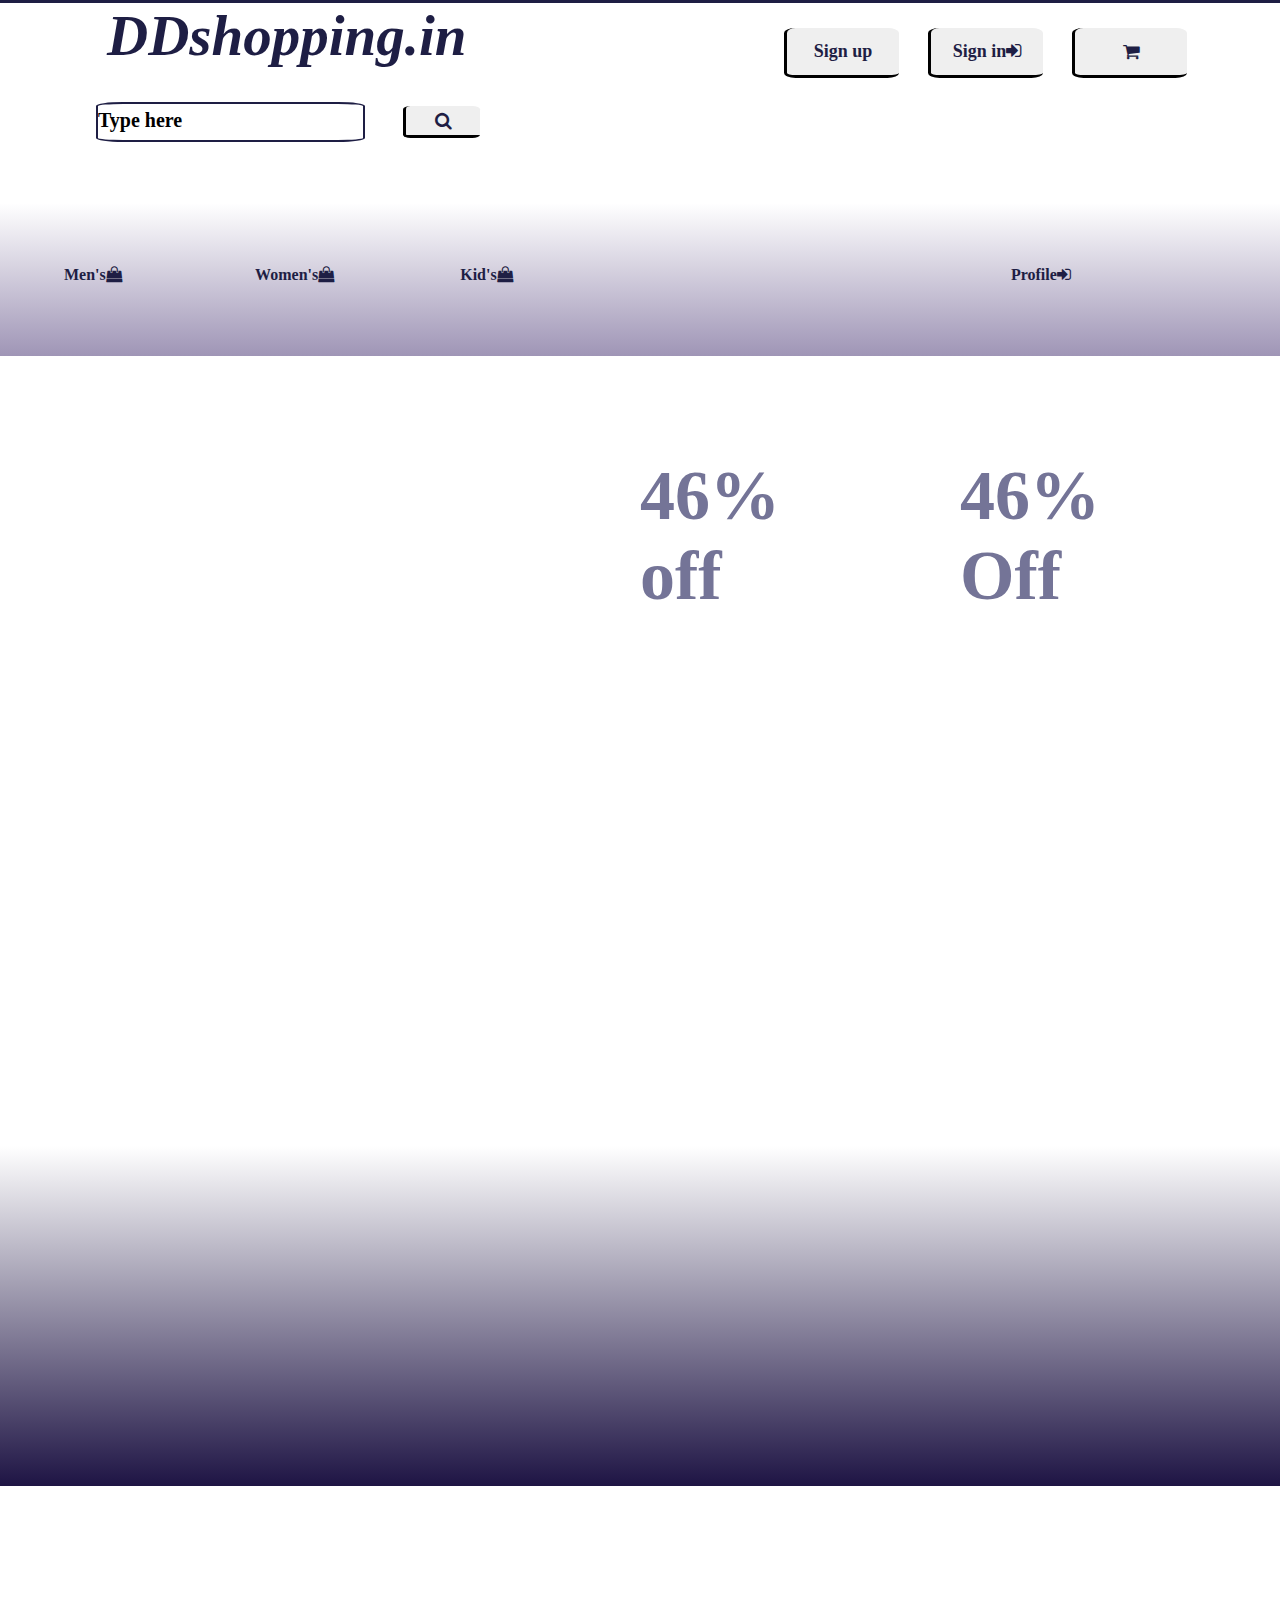
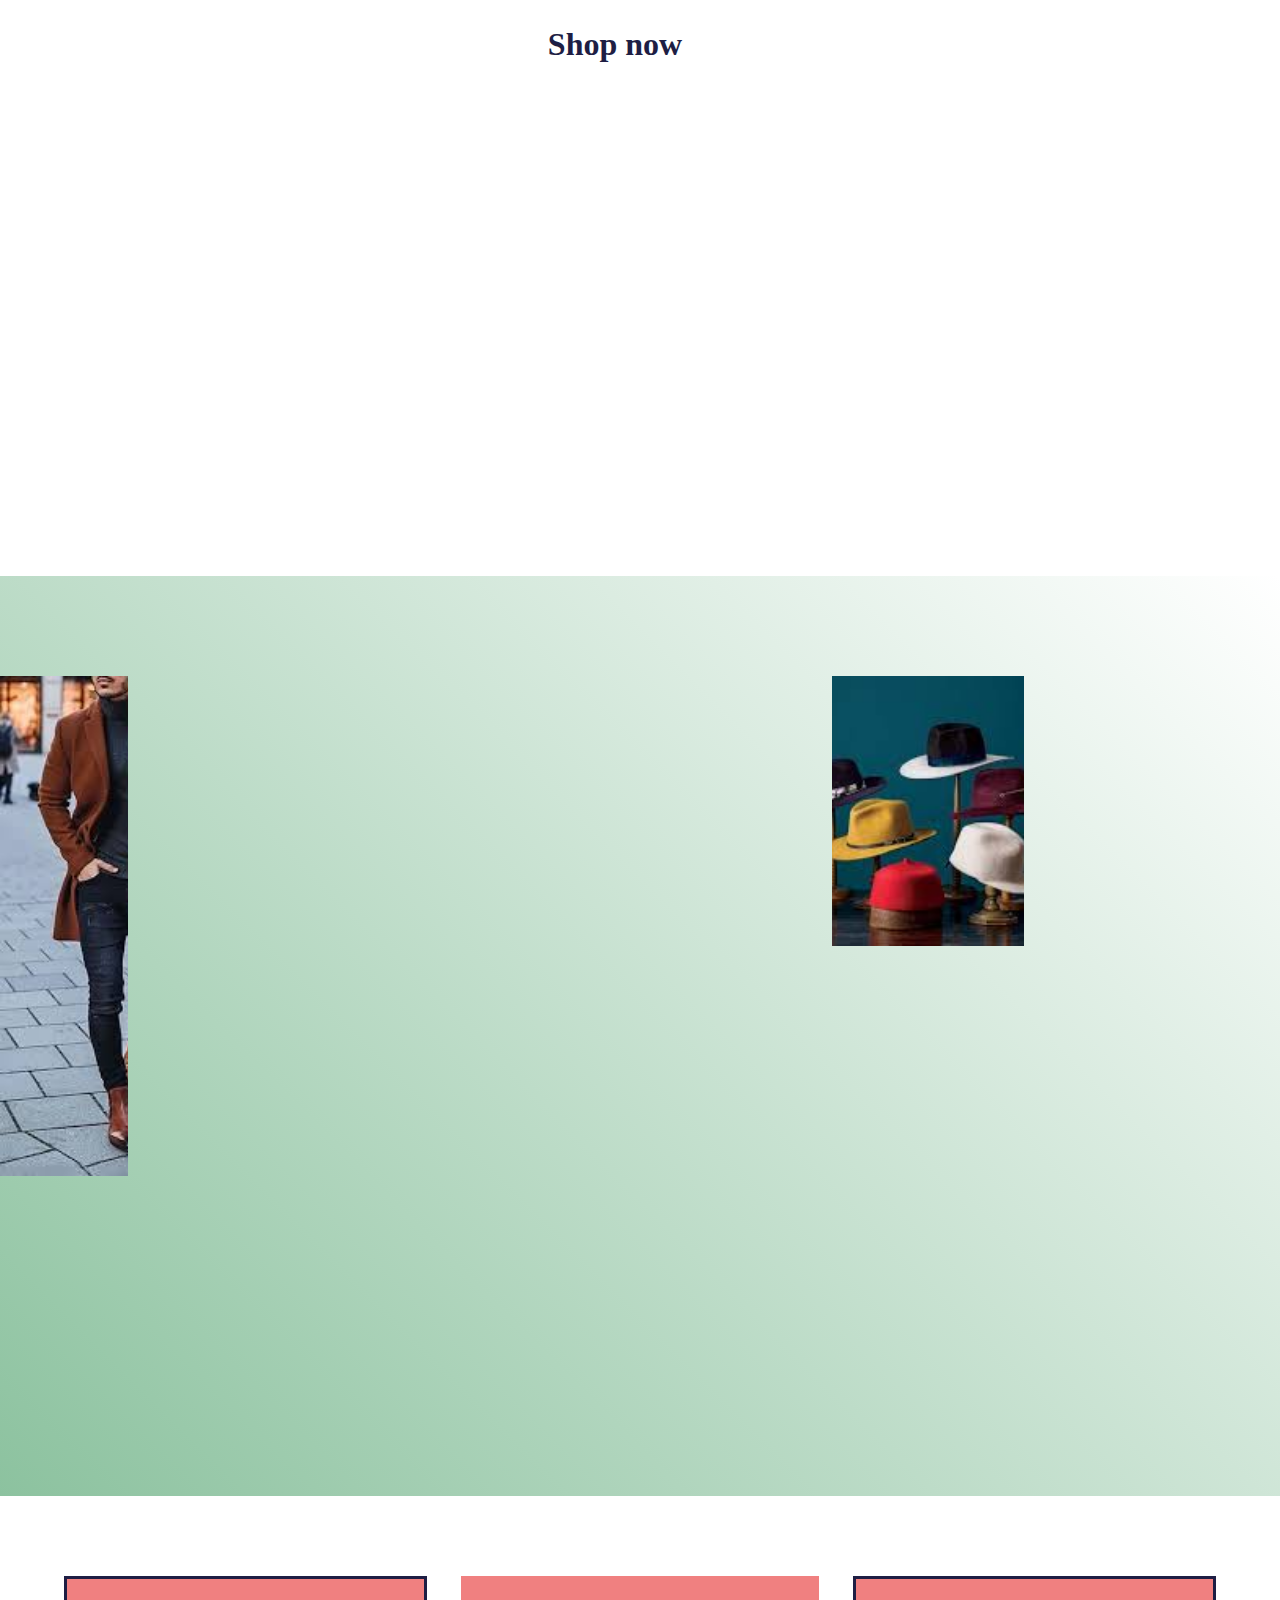
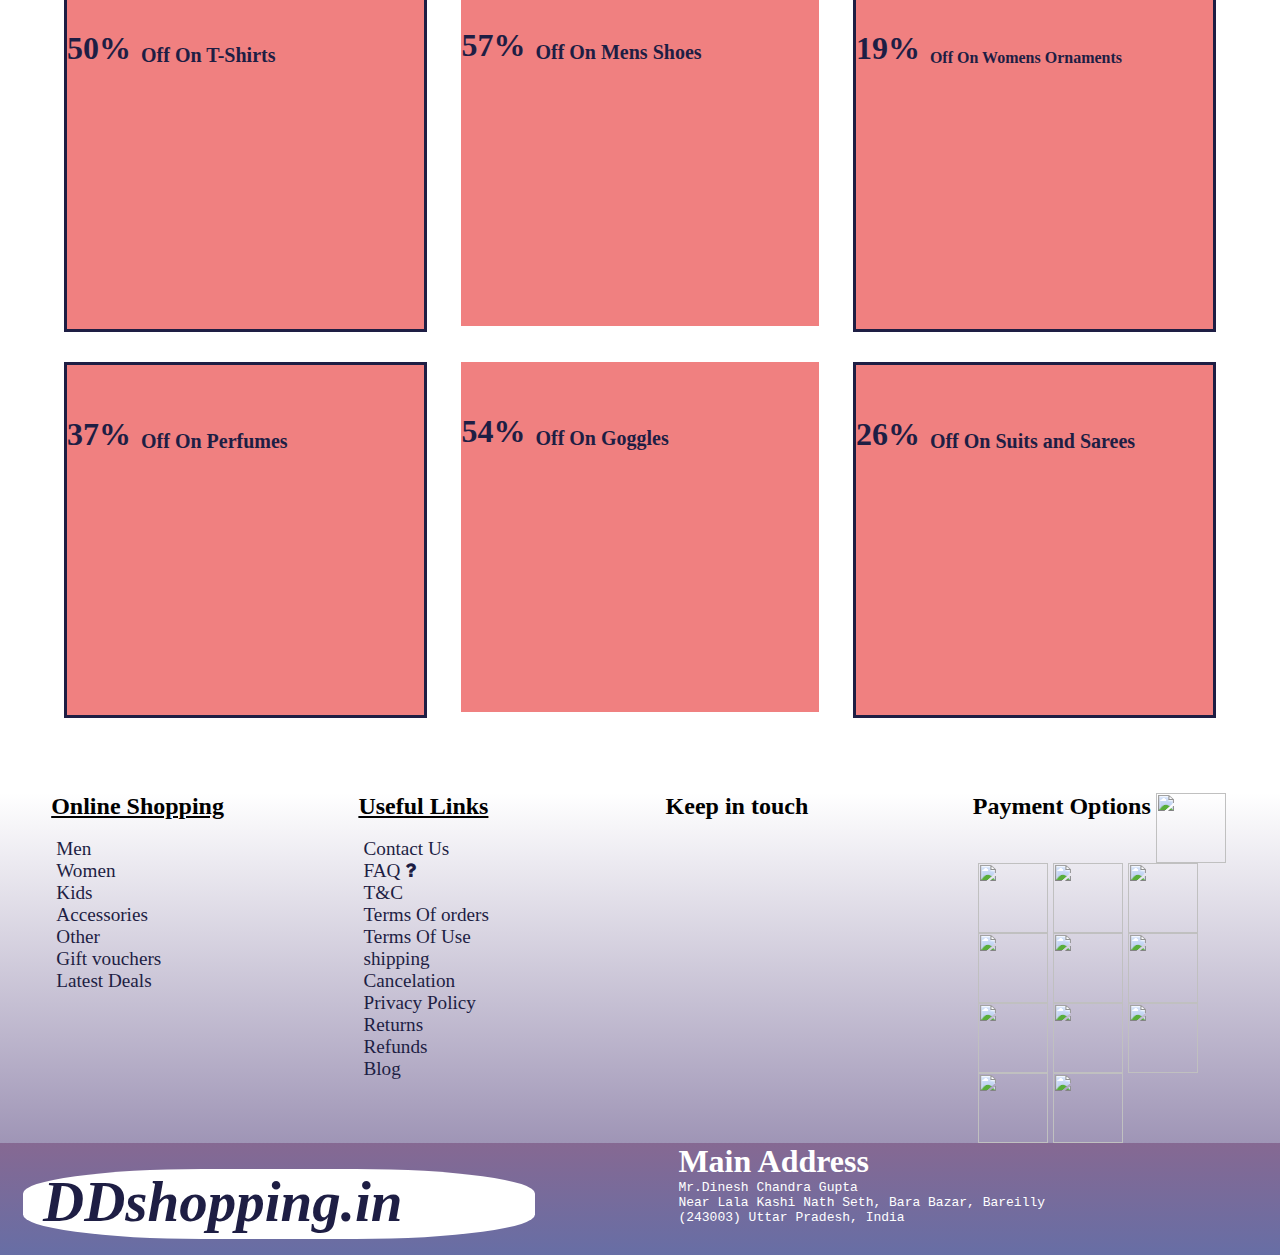
==== index.html @ 8086f553 "updated" ====
<html>
    <head>
        <title>
            DDshopping.in
        </title>
        <link rel="stylesheet" href="index.css">
        <link rel="icon" href="./images/87484_bag_shopping_icon.png">
        <link rel="stylesheet" href="https://cdnjs.cloudflare.com/ajax/libs/font-awesome/4.7.0/css/font-awesome.min.css">
        <link rel="stylesheet" href="header_footer.css">
    </head>
    <body>
        <div class="line"></div>

        <!-- header starts -->

    <div class="header_n">
    

        <div class="header">
            <div class="container header_conatiner">
                <div class="logo">
                <hi class="heading">
                    DDshopping.in
                </hi>
                </div>
                <div class="header_btn">
                    <button class="btn">
                    <a style="text-decoration: none; color: rgba(30,30,68,1);" href="register.html">Sign up</i>
                </a>
            </button>
            <button class="btn">
                Sign in<i class="fa fa-sign-in"></i>
            </button>
                    <button class="btn"><i class="fa fa-shopping-cart"></i></button>

                </div>
            </div>
            <div class="search_bar">
                <input class="search" type="search" placeholder="Type here">
                <button class="search_btn">
                    <i class="fa fa-search"></i>
                </button>
           
            </div>
        </div>
        
       
    
        
       
        </div> 


        
        <!-- header ends -->

        <!--navigation  -->

        <div class="nav">
            <div class="container nav_conatainer">
            
            <div class="nav_item">Men's
                <i class="fa fa-shopping-bag"></i>
            <div class="items mens">
                <div class="sub odd">Topwear
                    <ul class="sub_item">
                        <li class="item_type">T-Shirts</li>
                        <li class="item_type">Causal Shirts</li>
                        <li class="item_type">Formal Shirts</li>
                        <li class="item_type">Sweatshirts</li>
                        <li class="item_type">Swwaters</li>
                        <li class="item_type">Jackets</li>
                        <li class="item_type">Blazers & Coats</li>
                        <li class="item_type">Suits</li>
                        <li class="item_type">Kurtas & Kurta Sets</li>
                        <li class="item_type">Nehru Jackets</li>
                        <li class="item_type">Dhotis</li>
                        <li class="item_type">Rain JAckets</li>
                        
                    </ul>
                </div>
                <div class="sub even">Bottonwear, Sleepwear <br/>& Innerwear
                    <ul class="sub_item">

                        <li class="item_type">Jeans</li>
                        <li class="item_type">Casual Trousers</li>
                        <li class="item_type">Formal Trousers</li>
                        <li class="item_type">Shorts</li>
                        <li class="item_type">Track pants</li>
                        <li class="item_type">Joggers</li>
                        <li class="item_type">Boxers</li>
                        <li class="item_type">Vests</li>
                        <li class="item_type">Thermals</li>
                        <li class="item_type">Briefs</li>
                        <li class="item_type">Trunks</li>
                    </ul>
                </div>
                <div class="sub odd">Footwear
                    <ul class="sub_item">

                        <li class="item_type">Casual Shoes</li>
                        <li class="item_type">Sports Shoes</li>
                        <li class="item_type">Formal Shoes</li>
                        <li class="item_type">Sneakers</li>
                        <li class="item_type">Scandals</li>
                        <li class="item_type">Flip flops</li>
                        <li class="item_type">Socks</li>
                        <li class="item_type">Floaters</li>
                    </ul>
                </div>
                <div class="sub even">Sports & Active Wear
                    <ul class="sub_item">
                        <li class="item_type">Sports Shoes</li>
                        <li class="item_type">Sports Scandals</li>
                        <li class="item_type">Active T-shirts</li>
                        <li class="item_type">Track Pants & Shorts</li>
                        <li class="item_type">Trackshit</li>
                        <li class="item_type">Sports Accessories</li>
                        <li class="item_type">Swimwaer</li>
                        <li class="item_type">Jackets</li>
                        <li class="item_type">Sweatshirts</li>
                    </ul>
                </div>
                <div class="sub odd">Fashion Accessories
                    <ul class="sub_item">
                        <li class="item_type">Watches</li>
                        <li class="item_type">Headphones</li>
                        <li class="item_type">Wallets</li>
                        <li class="item_type">Belts</li>
                        <li class="item_type">Perfumes</li>
                        <li class="item_type">Trimmers</li>
                        <li class="item_type">Dedorants</li>
                        <li class="item_type">Tie,Cufflinks & Packets Squares</li>
                        <li class="item_type">Caps & Hats</li>
                        <li class="item_type">Rings Wristwear</li>
                        <li class="item_type">Muffler & Gloves</li>
                    </ul>
                </div>
                </div>
            </div>


            <div class="nav_item">Women's
                <i class="fa fa-shopping-bag"></i>
            <div class="items women">
                <div class="sub odd">Indian & Fusion Wear
                    <ul class="sub_item">
                        <li class="item_type">Kurtas & suits</li>
                        <li class="item_type">Kurtis Tunics & tops</li>
                        <li class="item_type">Ethentic Wear</li>
                        <li class="item_type">Sarees</li>
                        <li class="item_type">Dress Materials</li>
                        <li class="item_type">Lhenga Cholis</li>
                        <li class="item_type">Dupattas & Shawls</li>
                        <li class="item_type">Jackets</li>
                        <li class="item_type">Skirts & Palazzos</li>
                        <li class="item_type">Legging, Salwars</li>
                    </ul>
                </div>
                <div class="sub even">Western Wear
                    <ul class="sub_item">

                        <li class="item_type">Dresses</li>
                        <li class="item_type">Jumpsuit</li>
                        <li class="item_type">Tops</li>
                        <li class="item_type">Jeans</li>
                        <li class="item_type">Trousers & Capris</li>
                        <li class="item_type">Shorts & Skirts</li>
                        <li class="item_type">Shrugs</li>
                        <li class="item_type">Sweaters & Sweatshirts</li>
                        <li class="item_type">Blazzers & Waistcoats</li>
                    </ul>
                </div>
                <div class="sub odd">Footwear
                    <ul class="sub_item">

                        <li class="item_type">Flats</li>
                        <li class="item_type">Casual Shoes</li>
                        <li class="item_type">Heals</li>
                        <li class="item_type">Boots</li>
                        <li class="item_type">Sports Shoes</li>
                        <li class="item_type">Floaters</li>
                    </ul>
                </div>
                <div class="sub even">Gadgets
                    <ul class="sub_item">
                        <li class="item_type">Watches</li>
                        <li class="item_type">Smart Wearables</li>
                        <li class="item_type">Fitness Gadgets</li>
                        <li class="item_type">Headphones</li>
                        <li class="item_type">Speakers</li>
                    </ul>
                </div>
                <div class="sub odd">Jwellery & Acitve Wear
                    <ul class="sub_item">
                        <li class="item_type">Fashion Jwellery</li>
                        <li class="item_type">Fitness Jwellery</li>
                        <li class="item_type">Earrings</li>
                        <li class="item_type">Sports Accessories</li>
                        <li class="item_type">Sports Eqipment</li>
                        <li class="item_type">Swimwear</li>  
                    </ul>
                </div>

                </div>
            </div>


            <div class="nav_item">Kid's
                <i class="fa fa-shopping-bag"></i>
            <div class="items kids">
                <div class="sub odd">Boys Clothing
                    <ul class="sub_item">   
                        <li class="item_type">T-shirts</li>
                        <li class="item_type">Shirts</li>
                        <li class="item_type">Shorts</li>
                        <li class="item_type">Jeans</li>
                        <li class="item_type">Trousers</li>
                        <li class="item_type">Clothing Sets</li>
                        <li class="item_type">Ethentic Wear</li>
                        <li class="item_type">Track Paints & Pajamas</li>
                        <li class="item_type">Jacket, Sweater & Sweatshirts</li>
                        <li class="item_type">Innerwear & Sleepwear</li>
                    </ul>
                </div>
                <div class="sub even">Boys Footwear
                    <ul class="sub_item">

                        <li class="item_type">Casual Shoes</li>
                        <li class="item_type">Sports Shoes</li>
                        <li class="item_type">Sandals</li>
                        <li class="item_type">Flip Flops</li>
                        <li class="item_type">Sports Shoes</li>
                        <li class="item_type">School Shoes</li>
                    </ul>
                </div>
                <div class="sub odd">Girls Clothing
                    <ul class="sub_item">

                        <li class="item_type">Dresses
                        </li>
                        <li class="item_type">tops</li>
                        <li class="item_type">T-shirts</li>
                        <li class="item_type">Clothins Sets</li>
                        <li class="item_type">Ethentic Wear</li>
                        <li class="item_type">Dungarees & Jumpsuits</li>
                        <li class="item_type">Tights & Leggings</li>
                        <li class="item_type">Jeans, Trousers & Capris</li>
                        <li class="item_type">Jacket, Sweater & Sweatshirts</li>
                        <li class="item_type">Innerwear & Sleepwear</li>
                        </ul>
                </div>
                <div class="sub even">Girls Footwear
                    <ul class="sub_item">
                        <li class="item_type">Casual Shoes</li>
                        <li class="item_type">Sports Shoes</li>
                        <li class="item_type">Sandals</li>
                        <li class="item_type">Flip Flops</li>
                        <li class="item_type">Heels</li>
                        <li class="item_type">Sports Shoes</li>
                        <li class="item_type">School Shoes</li>
                    </ul>
                </div>
                <div class="sub odd">Infants & Kids Accessories
                    <ul class="sub_item">
                        <li class="item_type">Rompers & Onesies</li>
                        <li class="item_type">Clothing Sets</li>
                        <li class="item_type">T-Shirts & Tops</li>
                        <li class="item_type">Dresses</li>
                        <li class="item_type">Bottom Wear</li>
                        <li class="item_type">Winter Wear</li>
                        <li class="item_type">Innerwear & Sleepwear</li>
                        <li class="item_type">Infants Accessories</li>
                        <li class="item_type">Kids Watches</li>
                        <li class="item_type">Bags & Backpacks</li>
                    </ul>
                </div>
                </div>
            </div>



            <div class="nav_item cu">Profile
                <i class="fa fa-sign-in "></i>
            <div class="items profile">
                <div class="profile_wel">
                    <h2>
                        Welcome!!
                    </h2>
                    <p>
                        Sign in to manage your orders
                        <br/>
                        <button class="btn profile_btn">
                            Sign in<i class="fa fa-sign-in"></i>
                        </button>
                        
                    </p>
                    <div class="Profile_items">
                        <ul class="sub_item">
                            <li class="item_type profile_list">Orders</li>
                            <li class="item_type profile_list">Wish List <i class="fa fa-heart"></i></li>
                            <li class="item_type profile_list">Gift Cards</li>
                            <li class="item_type profile_list">Contact Us</li>
                            <li class="item_type profile_list">Coupons</li>
                            <li class="item_type profile_list">Saved Cards</li>
                            <li class="item_type profile_list">Saved Address</li>
                            <li class="item_type profile_list">Contact Us</li>

                            
                        </ul>
                    </div>
                </div>
            
            
                
                
                
                
            </div>
        </div>
          
      </div>
</div>

        <!-- navigation ends -->
        
<!-- animated items starts -->

<div class="unique">
    <div class="unique_1"></div>
    <div class="ux u1">
        <h1>46% <br/>off</h1>
    </div>
    <div class="ux u2">
        <h1>46%<br/> Off</h1>
    </div>
</div>


<!-- mens Accerories -->

<div class="mens_acc">
    <div class="mens_acc_1"></div>
    <div class="mens_acc_2"></div>
    <div class="mens_acc_3"></div>
    <div class="mens_acc_4"></div>
</div>

<!-- girls design -->

<div class="girls_design">
                
    <div class="girls_design_div girls_design_1"></div>
    <h1 class="heading_girls_design"> Shop now</h1>
    <div class="girls_design_div girls_design_2"></div>
    
</div>

<!-- animated items end -->


        <!-- famous  -->

        <div class="famous">
            <div class="f_one">
                <div class="f1"></div>
                <div class="f2"></div>
            </div>
            <div class="f_two">
                <div class="f3 f">

                </div>
                <div class="f4 f"></div>
                <div class="f5 f"></div>
                <div class="f6 f"></div>
                <div class="f7 f"></div>
                <div class="f8 f"></div>
                <!-- <div class="f9"></div> -->
                <div class="f10 f"></div>
            </div>
           
            <div class="f_one">
                <div class="f11"></div>
                <div class="f12"></div>
            </div>
        </div>

        <!-- famous items-->

        <!-- Display starts -->

        <div class="sell">
            <div class="container sell_container">
                <div class="sell_0 s1 ">
                    <div class="sell_ele e1">
                        <h1 class="sell_heading">
                            50%
                        </h1>
                        <p class="sell_des">
                        Off On T-Shirts
                        <button class="sell_btn">
                            Shop Now
                        </button>
                        </p>
                    </div>
                </div>
                <div class="sell_0 s2 ">
                    <div class="sell_ele e2">
                        <h1 class="sell_heading">
                            57%
                        </h1>
                        <p class="sell_des">
                        Off On Mens Shoes
                        <button class="sell_btn">
Shop Now
                        </button>
                        </p>
                    </div>
                </div>
                <div class="sell_0 s3 ">
                    <div class="sell_ele e3">
                        <h1 class="sell_heading">
                            19%
                        </h1>
                        <p class="sell_des d1">
                        Off On Womens Ornaments
                        <button class="sell_btn">
                            Shop Now
                        </button>
                        </p>
                    </div>
                </div>
                <div class="sell_0 s4">
                    <div class="sell_ele e4">
                        <h1 class="sell_heading">
                            37%
                        </h1>
                        <p class="sell_des">
                        Off On Perfumes
                        <button class="sell_btn b4">
                            Shop Now
                        </button>
                        </p>
                    </div>
                </div>
                <div class="sell_0 s5">
                    <div class="sell_ele e5">
                        <h1 class="sell_heading">
                            54%
                        </h1>
                        <p class="sell_des ">
                        Off On Goggles
                        <button class="sell_btn">
                            Shop Now
                        </button>
                        
                        </p>
                    </div>
                    
                </div>
                <div class="sell_0 s6">
                    <div class="sell_ele e6">
                        <h1 class="sell_heading">
                            26%
                        </h1>
                        <p class="sell_des">
                        Off On Suits and Sarees
                        <button class="sell_btn">
                            Shop Now
                        </button>
                        </p>
                    </div>
                </div>

            </div>

        </div>

        <!-- Display ends here -->






        <!-- footer starts -->

        <div class="footer">
            <div class="container footer_container">
                <div class="footer_container_items">
                    <h2 class="footer_items_heading"><u>Online Shopping  </u></h2>
                    <p>
                        <ul  class="footer_items_list">
                            <li class="footer_items_list_item">Men</li>
                            <li class="footer_items_list_item">Women</li>
                            <li class="footer_items_list_item">Kids</li>
                            <li class="footer_items_list_item">Accessories</li>
                            <li class="footer_items_list_item">Other</li>
                            <li class="footer_items_list_item">Gift vouchers</li>
                            <li class="footer_items_list_item">Latest Deals</li>
                        </ul>
                    </p>
                </div>
                <div class="footer_container_items">
                    <h2 class="footer_items_heading"><u>Useful Links</u></h2>
                    <p >
                        <ul class="footer_items_list">
                            <li class="footer_items_list_item">Contact Us</li>
                            <li class="footer_items_list_item">FAQ <i class="fa fa-question"></i> </li>
                            <li class="footer_items_list_item">T&C</li>
                            <li class="footer_items_list_item">Terms Of orders</li>
                            <li class="footer_items_list_item">Terms Of Use</li>
                            <li class="footer_items_list_item">shipping</li>
                            <li class="footer_items_list_item">Cancelation</li>
                            <li class="footer_items_list_item">Privacy Policy</li>
                            <li class="footer_items_list_item">Returns</li>
                            <li class="footer_items_list_item">Refunds</li>
                            <li class="footer_items_list_item">Blog</li>
                        </ul>
                    </p>
                </div>
                <div class="footer_container_items">
                    <h2 class="footer_items_heading">Keep in touch</h3>
                        <div class="social_logo_container">
                            <div class="social_logo google"></div>
                            <div class="social_logo facebook"></div>
                            <div class="social_logo twitter"></div>
                            <div class="social_logo instagram"></div>

                            <div class="social_logo youtube"></div>
                           
                        </div>
                </div>
                <div class="footer_container_items payment">
                    <h2 class="footer_items_heading">Payment Options </h2>
                    <img src="./images/paylogo/amazon.png" class="payment_logo">
                    <img src="./images/paylogo/american.png" class="payment_logo">
                    <img src="./images/paylogo/bitcoin.png" class="payment_logo">
                    <img src="./images/paylogo/Cod.png" class="payment_logo">
                    <img src="./images/paylogo/googlepay.png" class="payment_logo">
                    <img src="./images/paylogo/master.png" class="payment_logo">
                    <img src="./images/paylogo/paypal.png" class="payment_logo">
                    <img src="./images/paylogo/rupay.png" class="payment_logo">
                    <img src="./images/paylogo/vi.png" class="payment_logo">
                    <img src="./images/paylogo/western.png" class="payment_logo">
                    <img src="./images/paylogo/poste.png" class="payment_logo">
                    <img src="./images/paylogo/dis.png" class="payment_logo">
                    

                </div>
            </div>
                <div class="footer_logo_container">
                    <div class="logo footer_logo">
                        <hi class="heading">
                            DDshopping.in
                        </hi>
                        </div>

                <div class="footer_address">
                    <h1 class="footer_items_heading address_heading" >Main Address</h1>
                    <pre class="address_des">
Mr.Dinesh Chandra Gupta
Near Lala Kashi Nath Seth, Bara Bazar, Bareilly 
(243003) Uttar Pradesh, India

                    </pre>

                </div>
                </div>
            </div>
        
    
    <!-- footer ends -->
    
    
    </body>
</html>
---- index.css ----
*{
    padding: 0px;
    margin: 0px;
}




.line{
    width: 100%;
    height: 3px;
    background-color: rgb(30, 30, 68);
    animation: l 3s 1;
}

@keyframes l {
    0%{
        height: 3px;
        width: 0%;
    }
    100%{
        height: 3px;
        width: 100%;
    }
    
}



/* animated items starts */

.unique{
    width: 100%;
    height: 80vh;
    max-height: 600px ;
   
    display: flex;
    margin-top: 100px;
    overflow: hidden;
    /* flex-wrap: wrap; */
}
@media screen and (max-width:1000px) {
    .unique{
        width: 100%;
        /* height: 80vh; */
    
       
        display: flex;
        margin-top: 100px;
        overflow: hidden;
        /* flex-wrap: wrap; */
    }
}
.unique_1{
    height: 100%;
    width: 50%;
    background-image:
    url(https://www.raymond.in/sites/default/files/banner1_0.jpg) ;
    background-position: left;
    transition: .4s;
    background-size: cover;
    animation: unique_1 20s 4 ;
    animation-direction: alternate;
    animation-play-state: paused;
}

.ux{
    height: 100%;
    width: 25%;


}

.u1{
    background-image: 
    url(https://asset20.ckassets.com/thegoodlookbook/wp-content/uploads/sites/2/2018/08/arrow.jpg);
}

.u2{
    background-image: url(https://cf.fgroup.workers.dev/bf/resize?key=50013954281RED_default_super_zoom_image_d0ad8c6d64534a579ec051d022c7eb29.jpg)    ;
    background-size: cover;
}

.u2 h1{
    color: rgb(116, 116, 151);
    font-family: Georgia, 'Times New Roman', Times, serif;
    font-size: 70px;
    transition: .4s;

}

.u1 h1{
    color: rgb(116, 116, 151);
    font-family: Georgia, 'Times New Roman', Times, serif;
    font-size: 70px;
    transition: .4s;

}



@keyframes unique_1  {
    0%{
        padding-left: 0%;
    }

    25%{
       
        background-position: center;
        background-size: cover;
        background-image: url(https://www.raymond.in/sites/default/files/1365X595-1.jpg);
    }

    50%{
        padding-left: 100%;
    }

    75%{
       
        background-position: center;
        background-size: cover;
        background-image: url(https://www.raymond.in/sites/default/files/1365X595-1.jpg);
    }


    100%{
        padding-left: 0%;
    }

}

.unique_1:hover{
    animation-play-state: running;
}



.u1:hover .unique_1{
    animation-play-state: running;

}

.u2:hover .unique_1{
    animation-play-state: running;

}





/* mens acceroirs */

.mens_acc{
    width: 100%;
    height: 40vh;
    max-height: 300px;
    min-height: 200px;
    padding-top: 20px;
    margin-top: 10vh;
    padding-bottom: 20px;
    /* background-color: #9eaad6; */
    background-image: linear-gradient(0deg, rgba(30,20,68,1), white);
    display: flex;
    justify-content: center;
    align-content:center ;
    animation: mens_acc 4s  infinite ;
    transition: 3s;

}

.mens_acc div{
    width: 25%;
    background-repeat: no-repeat;
    height: 100%;
    animation-play-state: paused;
    animation-iteration-count: 4;
}

.mens_acc_1{
    animation: mens_acc_1 12s alternate-reverse ;
    
     background-image: url(http://threadcurve.com/wp-content/uploads/2020/06/fashion-accessories-for-men-june72020-1-min.jpg);
     background-position: center;
     background-size: contain;
     animation-timing-function: none;
}

.mens_acc_2{
    /* background-color: blue; */
background-image: url(https://i2.wp.com/www.randa.net/wp-content/uploads/2020/11/equator.jpg?resize=750%2C500);
    animation: mens_acc_2 12s infinite alternate-reverse;
    background-position: center;
    background-size: contain;
}

.mens_acc_3{
    /* background-color: gray; */
    animation: mens_acc_2 12s infinite alternate-reverse;
    background-image: url(https://img2.exportersindia.com/product_images/bc-small/2019/6/4592655/mens-fission-accessories-1559894596-4941056.jpeg);
    background-position: center;
    background-size: contain;
}

.mens_acc_4{
    animation: mens_acc_1 12s infinite alternate-reverse;
    /* background-color: hotpink; */
    background-image: url(https://i.pinimg.com/originals/2b/e7/97/2be797feb7b5e0c58c3bb211f0d6bb62.jpg);
    background-position: center;
     background-size: contain;
}

.mens_acc:hover .mens_acc_1{
    animation-play-state: running;
}

.mens_acc:hover .mens_acc_2{
    animation-play-state: running;
}

.mens_acc:hover .mens_acc_3{
    animation-play-state: running;
}

.mens_acc:hover .mens_acc_4{
    animation-play-state: running;
}

.mens_acc:hover{
    animation-play-state: running;
}

@keyframes mens_acc_1 {
    0%{
        width: 25%;
        height: 100%;
        
    }
    50%{
        width: 25%;
        height: 0%;
        
    }
    100%{
        width: 25%;
        height: 100%;
  
    }
}

@keyframes mens_acc_2 {
    0%{
        
        width: 25%;
        height: 0%;
    }
    
    50%{
        width: 25%;
      height: 100%;
    }
    
    100%{ width: 25%;
       
        height: 0%;
    }
    
}

@keyframes mens_acc {
    0%{
        background-image: linear-gradient(0deg, rgba(30,20,68,1), white);
    }

    25%{
        background-image: linear-gradient(90deg, rgba(30,20,68,1), white);
    }

    50%{
        background-image: linear-gradient(180deg, rgba(30,20,68,1), white);
    }
    75%{
        background-image: linear-gradient(270deg, rgba(30,20,68,1), white);
    }
    100%{
        background-image: linear-gradient(360deg, rgba(30,20,68,1), white);
    }
    
}

/* girls desighn */


.girls_design{
    height: 50vh;
    
    width: 100%;
    display: flex;
    margin-top: 10vh;
    background-position: center;
    justify-content: space-between;
    align-content: center;
   background-size: contain;
   background-repeat: no-repeat;
  /* background-blend-mode: linear-gradient(0deg,black,white); */
    background-image: url(https://images-na.ssl-images-amazon.com/images/G/31/img19/Fashion/WA19/DressStore_Sobe/Double-hero-Budget-Buys._CB439267845_.jpg);
}

.girls_design_div{
    height: 0;
    width: 0;
    /* background-color: black; */
    animation: girls_design 15s infinite alternate-reverse;
    background-position: center;
    animation-play-state: paused;
    background-size: cover;
    width: 30%;
}



.girls_design_1{
    /* background-color: red;
     */
     background-image: url(https://sc04.alicdn.com/kf/H0f3969eea0ec46559704273c90b28e523.jpg);
}

.girls_design_2{
    background-color: rosybrown;
    background-image: url(https://img.faballey.com/Images/Product/DRS04042Z/d3.jpg);
    /* background-position: left; */
}

.heading_girls_design{
   
    color: rgba(30,30,68,1);
    margin-right: 50px;
 cursor: pointer;
    margin-top: 50px;
}

.heading_girls_design:hover{
    color: white;
}


.girls_design:hover .girls_design_div{
    animation-play-state: running;
}




@keyframes girls_design
{
    0%{
       height: 0vh;
        width: 30%;
    }
    25%{
        
        height: 100%;
        width: 30%;
    }

    50%{

        height: 100%;
        width: 0%;
    }

    75%{
        height: 100%;
        width: 30%;
    }

    100%{height: 0vh;
        width: 30%;

    }
    
}




@media  screen and (max-width:1000px){
 
    .girls_design{
        background-image: url(https://images-na.ssl-images-amazon.com/images/G/31/img19/Fashion/WA19/DressStore_Sobe/Double-hero-Budget-Buys._CB439267845_.jpg);
        max-height: 400px;
        background-size: cover;
       

    }

    /* .girls_design_div{
        width: 50%;
    } */

    .heading_girls_design{
       display: none;
    }

    .heading_girls_design:hover{
        color: black;
    }

    .girls_design_div{
        animation: girls_design 15s infinite alternate-reverse;
        animation-play-state: running;
    }

    @keyframes girls_design
{
    0%{
       height: 0vh;
        width: 50%;
    }
    25%{
        
        height: 100%;
        width: 50%;
    }

    50%{

        height: 100%;
        width: 0%;
    }

    75%{
        height: 100%;
        width: 50%;
    }

    100%{height: 0vh;
        width: 50%;

    }
    
}

}








/* animated items ends*/



/* famous  */

.famous{
    height: 80vh;
    width: 100%;
    padding-top: 100px;
    
    padding-bottom: 100px;
    /* background-color: rgb(114, 114, 126); */
    background-image: linear-gradient(45deg, #8cc29f, transparent);
    display: flex;
    justify-content: center;
    align-content: center;
    margin-top: 150px;
    animation: famous 10s 10 alternate-reverse;

}

@keyframes famous {
    0%{
        background-image: linear-gradient(0deg, hsl(234, 54%, 71%), #5eaad6);
    }
    50%{
        background-image: linear-gradient(0deg, #5eaad6, hsl(234, 54%, 71%));
    }
    100%{
        background-image: linear-gradient(0deg, hsl(234, 54%, 71%), #5eaad6);
        
    }
}

.f_one{
    height: 80vh;
    max-height: 500px;
    width: 20%;
    /* background-color: brown; */
    display: flex;
    animation: f_one 10s  5 alternate-reverse paused;
}

.f_two{
height: 60vh;
width: 60%;
/* max-height: 400px; */
background-image: url(https://i.insider.com/5dd2d2f27eece55b137c4a2c?width=700);
/* background-color: burlywood; */
display: flex;
animation: f_two 10s  alternate-reverse 5 paused;
flex-wrap: wrap;
}



.f1{ width: 50%;
    height: 100%;
     background-size: cover;
    
    background-image: url([data-uri]);
    transition: .5s;
}



.f1:hover{
    background-image: url(https://i.pinimg.com/736x/3d/66/c5/3d66c53d53f3b066d4c4ad18564a3230.jpg);
    background-position: right;
    background-size: cover;
}

.f2{
    width: 50%;
    height: 100%;
    background-image: url(https://www.jovani.com/image/cache/catalog/evening-dresses/00446-LightBlue-k-601x901.jpg);
    background-size: cover;
    overflow: hidden;
    background-position: center;
    transition: .5s;
}

.f2:hover{
    background-image: url(https://i.pinimg.com/236x/4c/9a/d1/4c9ad1e47ee00a43ea2212f428e76ee2--fashion-tips-for-women--fashion.jpg);
    background-position: center;
    background-size: cover;
}

.f3{
    height: 50%;
    width: 25%;
    background-image: url(https://hips.hearstapps.com/hmg-prod.s3.amazonaws.com/images/affordable-watches-1575670104.jpg?crop=1.00xw:0.752xh;0,0.00962xh&resize=1200:*);
    background-size: cover;
    overflow: hidden;
    transition: .5s;
}

.f3:hover{
    background-image: url(https://5.imimg.com/data5/EF/PR/MY-52428276/tie-500x500.jpg);
    background-position: top;
    background-size: cover;
}


.f4{
    height: 50%;
    width: 25%;
    background-image: url(./images/footwear.jpg);
    background-size: cover;
    overflow: hidden;
    transition: .5s;
}

.f4:hover{
    background-image: url(https://adn-static1.nykaa.com/nykdesignstudio-images/tr:w-410,/pub/media/catalog/product/z/p/zpfk9479_1.jpg?rnd=20200526195200);
    background-position: center;
    background-size: cover;
}

.f5{
    height: 50%;
    width: 25%;
    background-image: url( https://www.coats.com/-/media/Coats/End-Use/Fashion-accessories-travel-and-luggage/Handbags/fashion-accessories_-travel-and-luggage-handbags_luggage-and-bags2.jpg?rev=4671a661f3e8411ab9135861f273f9e8&width=1023&height=560&op=crop);
    background-size: cover;
    overflow: hidden;
    transition: .5s;
}

.f5:hover{
    background-image: url(https://st2.depositphotos.com/3971595/8200/i/600/depositphotos_82004750-stock-photo-girl-texting-on-her-cell.jpg);
    background-position: center;
    background-size: cover;
}

.f6{
    height: 50%;
    width: 25%;
    transition: .5s;
    background-image: url([data-uri]);
    background-size: cover;
    overflow: hidden;
    background-position: center;
}

.f6:hover{
    background-image: url(https://i.pinimg.com/originals/57/26/a9/5726a90a7a8760225e503f4844e9447b.jpg);
    background-position: bottom;
    background-size: cover;
}

.f7{
    height: 50%;
    width: 25%;
    background-image: url(https://www.landsend.com/article/how-to-buy-a-mens-belt/images/feat-m.jpg);
    background-size: cover;
    overflow: hidden;
    transition: .5s;
}

.f7:hover{
    background-image: url(https://media.allure.com/photos/5b9aad53ddba1d5ef0b2c003/master/pass/Allure-Editors-Favorite-Fragrances-Lede.jpg);
    background-position: center;
    background-size: cover;
}

.f8{
    height: 50%;
    width: 50%;
    background-image: url(https://images.indianexpress.com/2018/01/men-fashion-759-filephoto.jpg);
    background-size: cover;
    overflow: hidden;
    background-position: top;
    transition: .5s;
}

.f8:hover{
    background-image: url(https://www.smeworld.asia/images/upload/kidswear.jpg);
    background-position: top;
    background-size: cover;
}

.f10{
    height: 50%;
    width: 25%;
    background-image:  url(https://karltayloreducation.com/wp-content/uploads/2019/02/gem-no-dust-final-image-1.jpg);
    background-size: cover;
    overflow: hidden;
    transition: .5s;
}

.f10:hover{
    background-image:url([data-uri]);
    background-position: top;
    background-size: contain;
}

.f11{
    height: 100%;
    width: 50%;
    background-image: url(https://5.imimg.com/data5/DS/AC/MY-41240856/ladies-traditional-suit-500x500.jpg);
    background-size: cover;
    overflow: hidden;
    background-position: center;
    transition: .5s;
}

.f11:hover{
    background-image:url(https://atailoredsuit.com/wp-content/uploads/2014/12/13275752575_c331f8c1b6_k-e1422514097105.jpg) ;
    background-position: center;
    background-size: cover;
}




.f12{
    height: 100%;
    width: 50%;
    background-image: url(https://i.pinimg.com/originals/b8/3b/72/b83b7206642fe30d543ff80518d69c99.jpg);
    background-size: cover;
    overflow: hidden;
    background-position: center;
    transition: .5s;
}

.f12:hover{
    background-image:url(https://www.fabfunda.com/product-img/Fancy-Western-Dress-1557039211.jpeg) ;
    background-position: center;
    background-size: cover;
}

.famous:hover .f_one{
    animation-play-state: running;
}

.famous:hover .f_two{
    animation-play-state: running;
}


@media screen and (max-width:1000px) {

    .famous{
        height: auto;
        width: 100%;
        padding-top: 60px;
        padding-bottom: 20px;
        /* background-color: rgb(114, 114, 126); */
        background-image: linear-gradient(45deg, #8cc29f, transparent);
        display: block;
        justify-content: center;
        align-content: center;
        margin-top: 120px;
        animation: famous 10s 10 alternate-reverse;
        overflow: hidden;
    }
    

    .f_one{
        height: 80vh;
        width: 60%;
        /* background-color: brown; */
        display: flex;
        margin: auto;
        margin-top: 50px;
        margin-bottom: 50px;
        animation: f_one 10s  5 reverse paused;
    }

    .f_two{
        height: 700px;
        width:200%;
        margin-left: -50%;
        background-image: url(https://i.insider.com/5dd2d2f27eece55b137c4a2c?width=700);
        /* background-color: burlywood; */
        display: flex;
        animation: f_media 10s  alternate-reverse 5 running;
        flex-wrap: wrap;
        
        }
    
        @keyframes  f_media {
            
            0%{
                margin-left: -50%;
            }

            25%{
                margin-left: 0%;
            }

            75%{
                margin-left: -100%;
            }

            100%{
                margin-left: -50%;
            }


        }
    


}


@keyframes f_two {
    0%{
     height: 60vh;
    
    }

    50%{
        height:80vh;
       
    }
    100%{
        height: 60vh;
        
       }
   
}


@keyframes f_one {
    0%{
     height: 80vh;
    
    }

    50%{
        height:60vh;
       
    }
    100%{
        height: 80vh;
        
       }
   
}


/* famous ends*/

/* css for display */

.sell{
    width: 100%;
    /* height: 200px; */
    background-color: white;
    padding-top: 80px;
    display: flex;
    justify-content: center;
}

.sell_container{
    flex-wrap: wrap;
    justify-self: center;
    justify-content: space-between;
    /* background-color: lightgray; */
}

.sell_0{
    width: 31% ;
    height: 350px;
    background-color: lightcoral;
    margin-bottom: 30px;
    background-size: cover;
    display: flex;
    align-items: flex-start;
    border: 3px solid rgb(30, 30, 68);
}

.s1{
    background-image: url(https://res.cloudinary.com/webstore/image/fetch/w_450,c_limit,c_fit,f_auto,e_trim/https%3A%2F%2Fae01.alicdn.com%2Fkf%2FH69e72d1b242c4471b51be8fffa1e57f75%2FTop-Selling-Product-In-2020-Summer-New-Men-s-Short-sleeved-T-shirt-Trend-Loose-Half.jpg);
}

.e1:hover{

    background-image: url(https://i.pinimg.com/originals/0b/43/25/0b4325e5f9b9f5158b9886aa8672e8de.jpg);
    background-size: cover;
    height: 100%;
}

.s2{
    background-image: url(https://sc01.alicdn.com/kf/He19136fb105842aca64128db1d9d04eaO.jpg);
    border: none;
}

.e2:hover{

    background-image: url(https://fcity.in/images/products/7536686/d798e_512.jpg);
    background-size: cover;
    height: 100%;
    border: 3px solid rgb(30, 30, 68);
}

.s3{
    background-image:url(https://spin.picupmedia.com/WP_picupmedia.com/2018/01/H/o/1/How-to-photograph-a-necklace-1.jpg);
}

.e3:hover{
    background-image: url(https://karltayloreducation.com/wp-content/uploads/2018/11/metal-diamond-necklace-2.jpg);
    height: 100%;
    background-size: cover;

}

.s4{
    background-image: url(https://images.squarespace-cdn.com/content/v1/5e56928e26feea234e63919e/1589414665253-EEYV8TCRE9CWZAJGJN8M/still-life-photographer-london-product-photography-creative-perfume-photographer-fragrance-photography-spray.jpg?format=500w);
    background-position: top;
}

.e4:hover{
    background-image: url(https://post.healthline.com/wp-content/uploads/2019/05/Perfume_Bottles-732x549-Thumbnail.jpg);
    height: 100%;
    background-size: cover;
}

.s5{
    background-image: url(https://5.imimg.com/data5/FK/IO/MY-11896129/best-mens-sunglasses-500x500.jpg);
    border: none;
}

.e5:hover{
    background-image: url(https://cdn11.bigcommerce.com/s-pkla4xn3/images/stencil/1280x1280/products/24958/228251/DJXFZLO-Fashion-Goggle-Small-Frame-Polygon-Clear-Lens-Sunglasses-Men-Brand-Designer-Vintage-Sun-Glasses-Hexagon__61028.1549275504.jpg?c=2?imbypass=on);
    height: 100%;
    background-size: cover;
    border: 3px solid rgb(30, 30, 68);

}

.s6{
    background-image: url(https://i.pinimg.com/originals/37/fd/a5/37fda5c937663729125134ee7003b279.jpg);
    background-position:center ;
}

.e6:hover{
    background-image: url(https://i0.wp.com/ranasaree.com/wp-content/uploads/2021/04/ranasbykshitija2.jpg?w=1150);
    height: 100%;
    background-size: cover;
}



.sell_ele{
    width: 100%;
    height: 25%;
    display: flex;
    align-items: flex-end;
    cursor: pointer;
    transition: 3s;

}

.sell_heading{
    font-size: auto;
    font-family: Georgia, 'Times New Roman', Times, serif;
    font-weight: bolder;
    color: rgba(30,30,68,1);
    margin-right: 10px;
}

.sell_des{
    font-size: 20px;
    font-family: Georgia, 'Times New Roman', Times, serif;
    font-weight: bold;
    color: rgba(30,30,68,1);
    transition: 3s;
}

.sell_btn{
    height: auto;
    width: auto;
    margin-left: 30px;
    margin-top: 10px;
    font-weight: bold;
    font-family: Georgia, 'Times New Roman', Times, serif;
    color: white;
    background-color: rgba(30,30,68,1);
    border: 3px solid white;
    cursor: pointer;
    display: none;
    /* position: fixed; */
    z-index: 1;
    transition: .4s;
    position: relative;
}

.e1:hover .sell_btn{
    display: block;
}

.e2:hover .sell_btn{
    display: block;
}

.e3:hover .sell_btn{
    display: block;
}

.e4:hover .sell_btn{
    display: block;
}

.e5:hover .sell_btn{
    display: block;
}

.e6:hover .sell_btn{
    display: block;
}



.sell_btn:hover{
    background-color: white;
    color: rgba(30,30,68,1);
}

.d1{
    font-size: 16px;
}

@media screen and (max-width:1000px) {
    .sell_0{
        min-width: 350px;
        margin: auto;
        margin-top: 30px;
        margin-bottom: 30px;
    }
}


/* Display ends */
---- header_footer.css ----
*{
    margin: 0px;
    padding: 0px;
}



/* css for header */


.header_n{
    background-image: url(https://t3.ftcdn.net/jpg/00/85/23/72/240_F_85237280_Pu5He1VQCLFSiMFQNp9yAjBh0zFowRSC.jpg);
    background-color: white;
    background-size: contain;
    width: 100%;
    height: 200px;
    display: flex;
    flex-direction: column;
    align-items: center;
    transition: 1s;
    /* position: fixed; */
    /* margin-top: -160px; */
    /* z-index: 1; */
}

/* .header_n:hover{
    background-position: center;
    background-size: contain;
    /* height: 100px; 
}
    */

.header_conatiner{
    /* margin-top: 10px; */
    justify-content: space-between;
    /* position: fixed; */
}


.search_bar{
    width: 30%;
    height: 45%;
    margin-top: .7%;
    /* margin-top: 1%; */
    /* background-color: black; */
    margin-right: 55%;
    display: flex;
    justify-content: space-between;
    align-items: center;
}

.search{
    height: 100%;
    width: 70%;
    border-radius: 10%;
    border: rgb(30, 30, 68) solid 2px;
    background-color: white;
    font-size: 17px;
    font-family: Georgia, 'Times New Roman', Times, serif;
    /* font-weight: bold; */
    transition: 3s;
}

.search:hover{
    /* background-color: rgb(30, 30, 68); */
    /* color: white; */
    width: 80%;
}



.search::placeholder{
    color: black;font-size: 20px;
    font-weight: bold;
}

.search_btn{
    width: 20%;
    font-size: 18px;
    height: 80%;
    font-family: Georgia, 'Times New Roman', Times, serif;
    font-weight: bold;
    color: rgba(30, 30, 68,1);
    /* background-color: rgba(30, 30, 68,1); */
    border: 3px solid black;
    border-radius: 10%;
    cursor: pointer;
    border-top: none;
    border-right: none;
    transition: .2s;

}

.search_btn:hover{
    background-color: rgb(30, 30, 68);
    color: white;
    border-style: solid;
    border:3px black solid;
    border-bottom: none;
    border-left: none;

}



.header{
    width: 100%;
    height: 90px;
    /* background-color:#1e1e44; */
    display: flex;
    flex-wrap: wrap;
    align-items: center;
    justify-content: center;
    /* position: fixed; */
    z-index: 1;
}

.container{
width: 90%;
display: flex;
/* background-color: beige; */
}



.logo{
    width: 40%;
    height: 70px;
    color: rgb(30,30,68);
    /* color: white; */
    background-color: white;
    margin-left: 23px;
    border-radius: 35%;
    /* position: fixed; */
    animation: logo 5s 8 normal ;
    backface-visibility:hidden;
}

@keyframes logo {
    

    from{
        width: 40%;
        height: 70px;
    }
    to{
        width: 40%;
        height: 70px;
        transform: rotateY(360deg);
    }
}

.header_btn{
    width: 40%;
    height: 70px;
    padding-top: 20px;
    /* padding-left: ; */
    display: flex;
    justify-content: space-evenly;
    align-items: center;
}

.heading{
    /* width: 100%;
    height: 100%; */
    font-size: 57px;
    margin-top: 30%;
    margin-left: 20px;
    font-weight: bolder;
    font-family: Georgia, 'Times New Roman', Times, serif;
    font-style: oblique;
    /* color: white; */
}

.btn{
    width: 25%;
        height: 50px;
    margin-bottom: 10px;
    font-size: 18px;
    font-family: Georgia, 'Times New Roman', Times, serif;
    font-weight: bold;
    color: rgba(30, 30, 68,1);
    /* background-color: rgba(30, 30, 68,1); */
    border: 3px solid black;
    border-radius: 10%;
    cursor: pointer;
    border-top: none;
    border-right: none;
    transition: .2s;
    animation: header_btn 5s 5 alternate-reverse;
}

@keyframes header_btn {
   
    0%{
        width: 25%;
        height: 50px;
    }
    50%{
        height: 21px;
        width: 90px;
    }
    100%{
        width: 25%;
        height: 50px;
    }
}


.btn:hover{
    color: rgb(30, 30, 68);
    /* color: rgb(84, 84, 156); */
    border-style: solid;
    border-bottom: none;
    border-left: none;
    /* background-image: url(https://image.shutterstock.com/image-illustration/minimal-composition-shopping-supermarket-concept-260nw-1717992400.jpg); */

}


/* css for header ends */

/* css for navigation */

.nav{
    width: 100%;
    /*  */
    background-image: linear-gradient(0deg, rgb(159, 149, 182), white);
    display: flex;
    background-size: contain;
    padding-top: 7vh;
    align-items: center;
    justify-content: center;
    

    /* margin-top: px; */
}

.nav_conatainer{
    /* background-color: royalblue; */
    height: 10vh;
    
    display: flex;
    align-items: center;
    justify-content: flex-start;
    
    /* justify-content: space-evenly; */
}

.nav_item{
    /* float: left; */
    width: 18%;
    height: 100%;
    /* background-color: seagreen; */
    display: flex;
    justify-content: left;
    align-items: flex-start;
  overflow: hidden;
  font-size: auto;  
  color: rgb(30, 30, 68);
  font-weight: bold;
  border: none;
  /* display: flex;
  justify-content: center;
  align-items: flex-start; */
    /* background-color: transparent; */
    /* box-shadow: 5px 10px brown; */
    font-family:Georgia, 'Times New Roman', Times, serif ;
    cursor: pointer;
    transition: .4s;
}

.nav_item:nth-child(2){
    margin-left: -14px;
    
}


 .nav_item:hover{ 
    font-style: italic;
    
}

.items{
    margin-top: 20px;
    width: auto;
    display: none;
    position: absolute;
    background-image: linear-gradient(0deg, rgb(159, 149, 182), white);
    /* display: flex; */
    z-index: 1;
    /* box-shadow: 0px 8px 16px 0px rgba(0,0,0,0.2); */
    /* border-radius: 5%; */
    border-bottom: none;
    animation: items 2s  infinite ;
    
}


@keyframes items {
    0%{
        background-image: linear-gradient(0deg, rgb(159, 149, 182), white);
    }
    50%{background-image: linear-gradient(180deg, rgb(159, 149, 182), white);

    }
    100%{
        background-image: linear-gradient(0deg, rgb(159, 149, 182), white);
    }
}



.women{
    margin-left: -200px;

}

.kids{
    margin-left: -400px;
}

.profile{
    width: 300px;
    /* height: 30vh; */
    margin-left: -50px;
}

.profile_wel{
    width: 100%;
    height: 20vh;
    font-size: 15px;
    color: black;
    background-image: linear-gradient(0deg, rgb(159, 149, 182), white);
    /* background-color: rgb(30, 30, 68); */
}

.profile_wel h1{
    margin-top: 30px;
    margin-left: 10px;
    cursor: none;
}

.profile_wel p{
    margin-top: 10px;
    font-size: 12px;
    margin-left: 5px;
}

.profile_btn{
    width: 100px;
    margin-top: 10px;
    margin-left: 10px;
    animation-play-state: paused;
}





.sub{
    width: auto;
    z-index: 2;
    display: block;
    /* align-items: ; */
   color: rgb(116, 34, 34);
   justify-content: center;
   /* background-color: white; */
    z-index: 1;
    font-size: 16px;
    font-weight: bold;
    height: auto;
    padding-left: 15px;
    padding-top: 5px;
    padding-right: 5px;
    padding-bottom: 5px;
}


.sub_item{
    list-style-type: none;
    padding-top: 10px;
    color: black;
    font-size: 12px;
    font-family: Georgia, 'Times New Roman', Times, serif;
    font-weight: thin;
   
}

.item_type{
    margin-bottom: 4px;
    cursor: pointer;
    transition: .2s;
}

.item_type:hover{
    font-weight: bolder;
    font-size: 15px;
}

.odd{
    background-image: linear-gradient(180deg, rgb(159, 149, 182), white);
    animation: odd 2s infinite;

}

@keyframes odd {
    
    0%{background-image: linear-gradient(180deg, rgb(159, 149, 182), white);
    }
    50%{
        background-image: linear-gradient(0deg, rgb(159, 149, 182), white);
    }
    100%{background-image: linear-gradient(180deg, rgb(159, 149, 182), white);

    }
}


.cu{
    margin-left: 30%;
    /* justify-self: flex-end; */
}



.nav_item:hover .items{
    display: flex;  

}




.nav_item:hover .profile{
    display: block;
}


.Profile_items{
    width: 100%;
    height: 30vh;
    /* background-color: red; */
    background-image: linear-gradient(0deg, rgb(159, 149, 182), white);
}



.items:hover{
    animation-play-state: paused;
}

.items:hover .odd{
    animation-play-state: paused;
}

.profile_list{
    margin-left: 15px;
    margin-top: 7px;
}

@media screen and (max-width : 1000px) { 

    .heading{
        font-size: 25px;
        margin: auto;
    }
    
        .nav_item:hover .items{
            display: block; 
            /* flex-wrap: wrap;  */
        
        }
    
        .items{
            margin-top:20px ;
        }
    
        .women{
         height: auto;
         margin-left: auto;
          
        }
    
        .kids{
            height: auto;
            margin-left: auto;
        }
    
        
    
        .profile{
            display: none;
            width: auto;
        }
    }

    .profile_wel{
        height: auto;
        width: auto;
    }

    .Profile_items{
        height: auto;
        width: auto;
    }


/* navigation ends  */











/* footer starts */

.footer{
    width: 100%;
    height: auto;
    background-image: linear-gradient(
        0deg
        ,#676ea5,#e65858);
    display: flex;
    justify-content: center;
    flex-wrap: wrap;
    margin-top:5vh;
    /* align-items: flex-start; */
    
}

.footer_container{
    /* background-color: blue; */
    height: 70%;
    width: 100%;
    
    background-image: linear-gradient(0deg, rgb(159, 149, 182), white);
    display: flex;
    justify-content: space-evenly;
}

.footer_logo_container{
   
    
    height: 30%;
    width: 100%;
    display: flex;
    justify-content: space-between;
}

.footer_container_items{
    width: 20%;
    height: 100%;
    /* background-color: brown; */
    font-family: Georgia, 'Times New Roman', Times, serif;
    color:white;
}

.footer_items_list{
list-style-type: none;
margin-top: 7%;
margin-left: 2%;
font-size: 120%;
}

.footer_items_heading{
font: bold;
color: black;
}

.footer_items_list_item{
    cursor: pointer;
    color: rgba(30, 30, 68,1);
}


.footer_items_list_item:hover{
color: white;
font-size:20px ;
}

.social_logo_container{
    width: 100%;
    display: flex;
    margin-top: 20%;
    flex-wrap: wrap;
    /* background-color: white; */
    height: 70%;
    justify-content: space-between;
    flex-wrap: wrap;
}

.social_logo{
    width: 40px;
    height: 40px;
    overflow: show;
    /* background-color: yellow; */
    background-size: cover;
    /* margin: 10px; */

}

.google{
    background-image: url(./images/google2.png);
}

.facebook{
    background-image: url(./images/facebook2.png);
}

.youtube{
    background-image: url(./images/youtube.png);
}

.instagram{
    background-image: url(./images/instagram.png);
}

.twitter{
    background-image: url(./images/twitter.png);
}

.payment{
    display: flex;
    flex-wrap: wrap;
}

.payment_logo{
    width: 70px;
    margin-left:5px;
}

.footer_logo{
    position: relative;
    margin-top: 2%;
}

.footer_address{
    height: 100%;
    width: 40%;
    /* background-color: rgb(187, 182, 182); */
    margin-right: 7%;
}

.address_heading{
    color: white;
}

.address_des{
    font-size: auto;
    color: white;
}
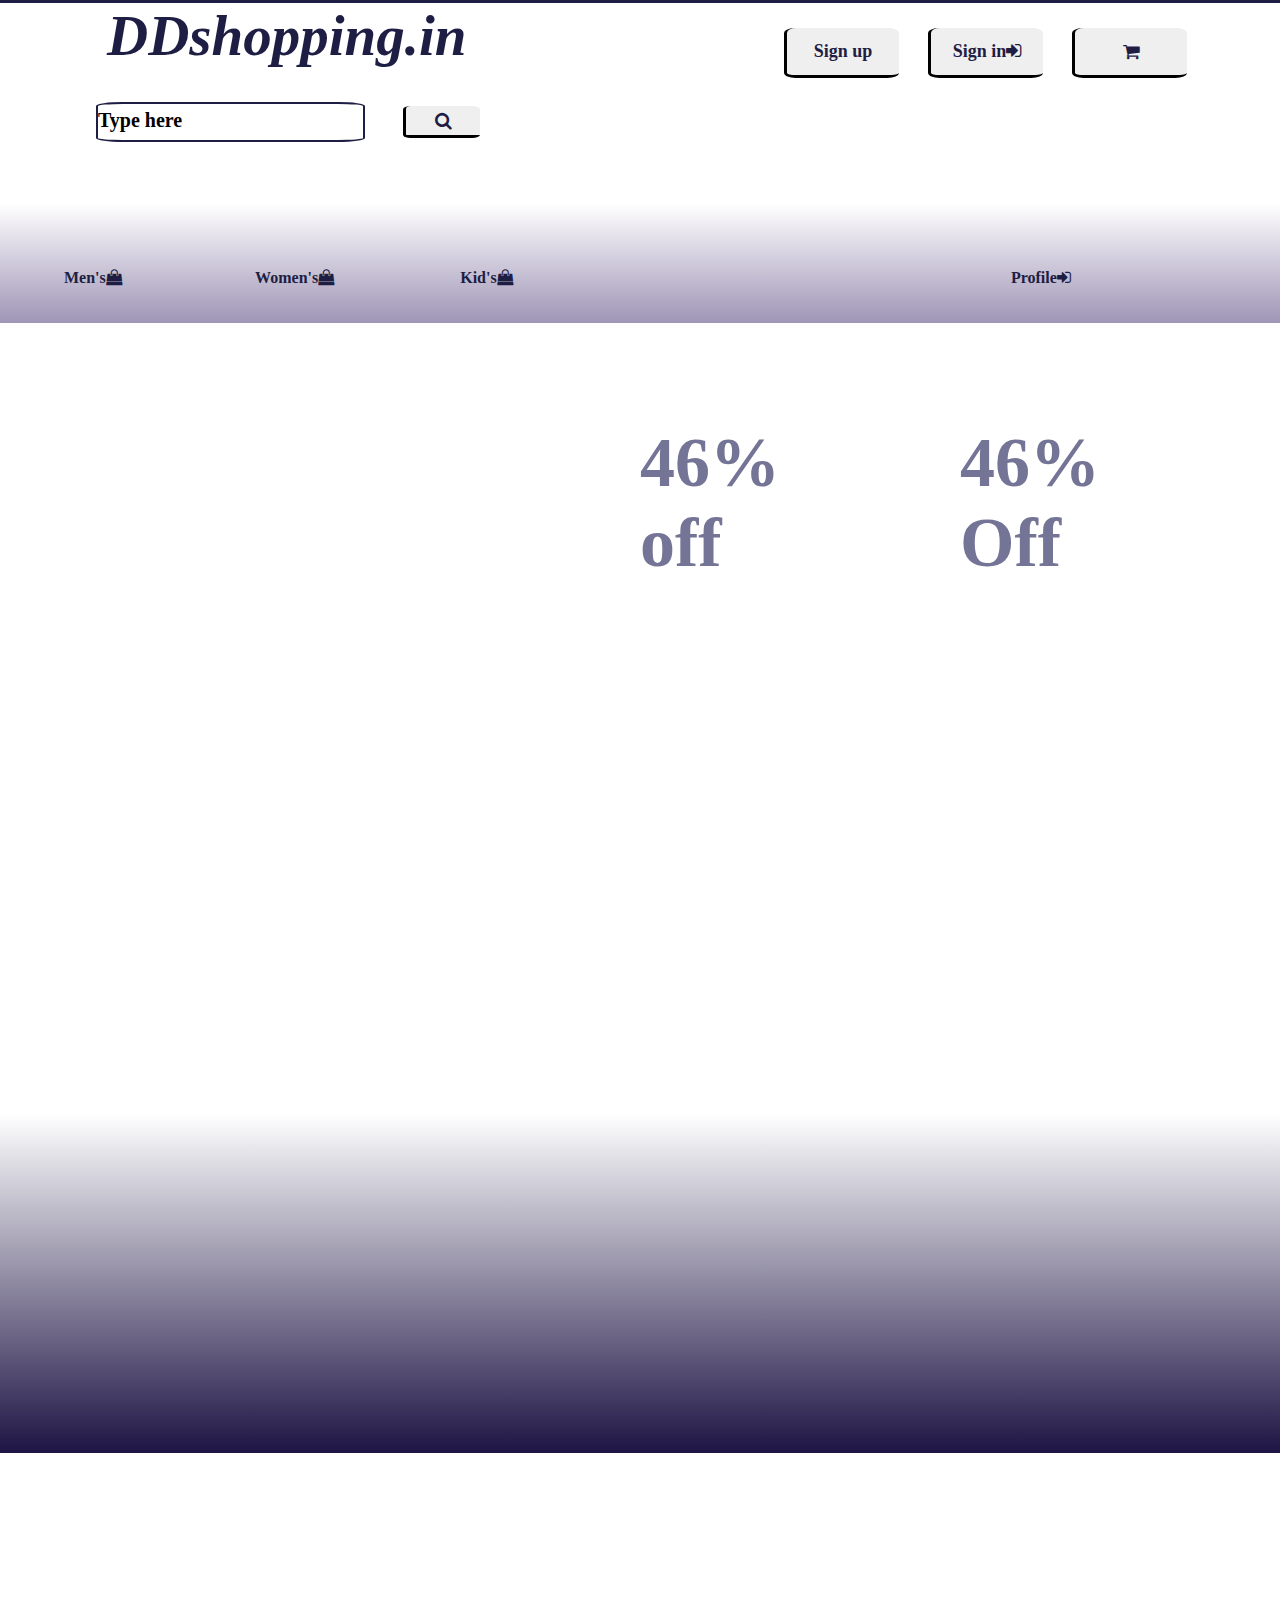
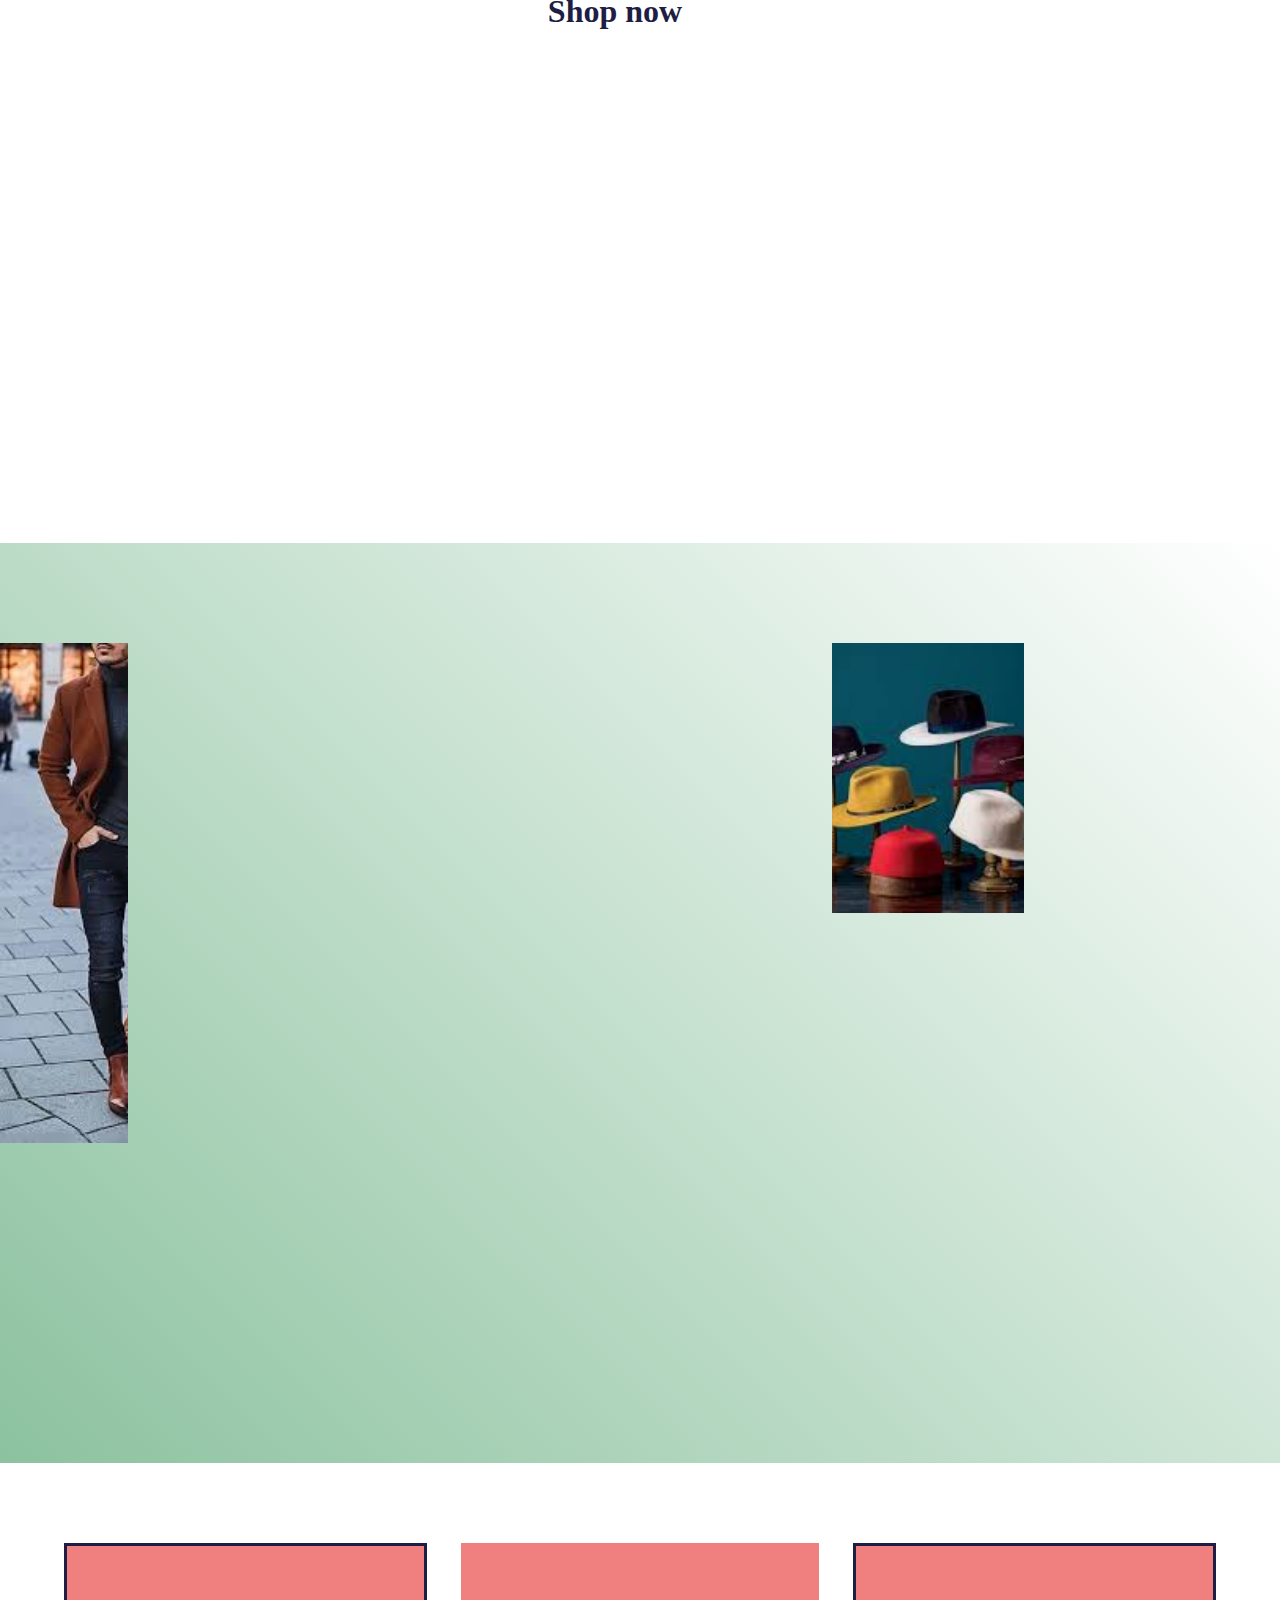
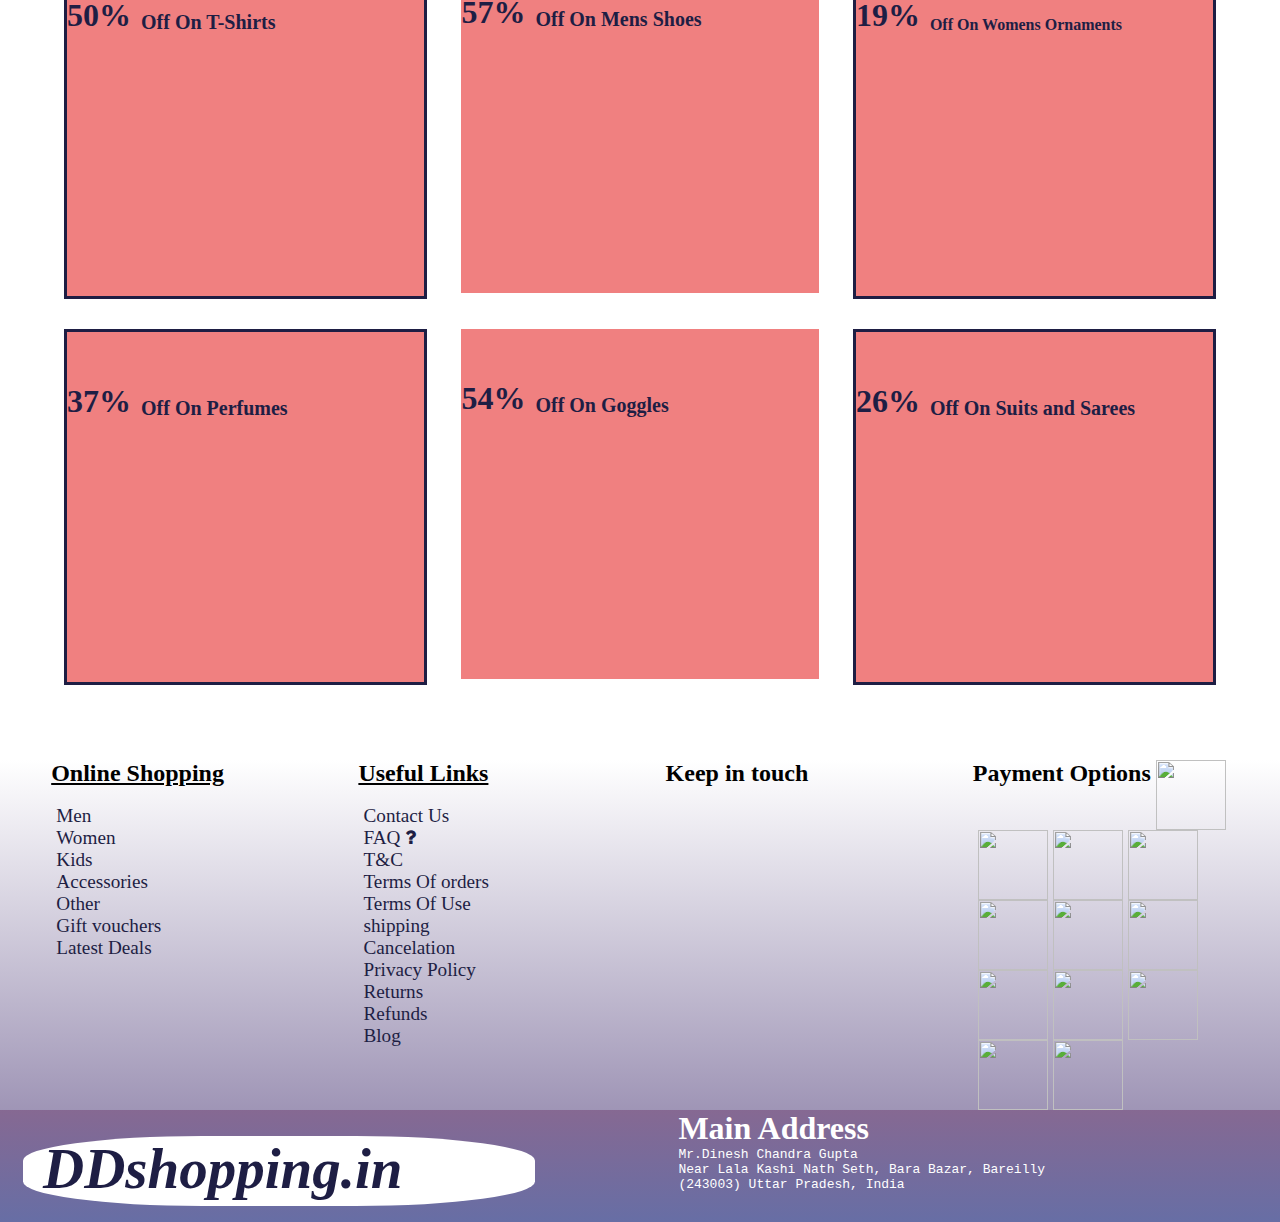
==== commit d162c942: "add" ====
--- a/index.html
+++ b/index.html
@@ -6,7 +6,7 @@
         <link rel="stylesheet" href="index.css">
         <link rel="icon" href="./images/87484_bag_shopping_icon.png">
         <link rel="stylesheet" href="https://cdnjs.cloudflare.com/ajax/libs/font-awesome/4.7.0/css/font-awesome.min.css">
-        <link rel="stylesheet" href="header_footer.css">
+        <!-- <link rel="stylesheet" href="header_footer.css"> -->
     </head>
     <body>
         <div class="line"></div>
--- a/index.css
+++ b/index.css
@@ -2,6 +2,7 @@
     padding: 0px;
     margin: 0px;
 }
+
 
 
 
@@ -24,6 +25,571 @@
     }
     
 }
+
+
+
+
+
+
+/* css for header */
+
+
+.header_n{
+    background-image: url(https://t3.ftcdn.net/jpg/00/85/23/72/240_F_85237280_Pu5He1VQCLFSiMFQNp9yAjBh0zFowRSC.jpg);
+    background-color: white;
+    background-size: contain;
+    width: 100%;
+    height: 200px;
+    display: flex;
+    flex-direction: column;
+    align-items: center;
+    transition: 1s;
+    /* position: fixed; */
+    /* margin-top: -160px; */
+    /* z-index: 1; */
+}
+
+/* .header_n:hover{
+    background-position: center;
+    background-size: contain;
+    /* height: 100px; 
+}
+    */
+
+.header_conatiner{
+    /* margin-top: 10px; */
+    justify-content: space-between;
+    /* position: fixed; */
+}
+
+
+.search_bar{
+    width: 30%;
+    height: 45%;
+    margin-top: .7%;
+    /* margin-top: 1%; */
+    /* background-color: black; */
+    margin-right: 55%;
+    display: flex;
+    justify-content: space-between;
+    align-items: center;
+}
+
+.search{
+    height: 100%;
+    width: 70%;
+    border-radius: 10%;
+    border: rgb(30, 30, 68) solid 2px;
+    background-color: white;
+    font-size: 17px;
+    font-family: Georgia, 'Times New Roman', Times, serif;
+    /* font-weight: bold; */
+    transition: 3s;
+}
+
+.search:hover{
+    /* background-color: rgb(30, 30, 68); */
+    /* color: white; */
+    width: 80%;
+}
+
+
+
+.search::placeholder{
+    color: black;font-size: 20px;
+    font-weight: bold;
+}
+
+.search_btn{
+    width: 20%;
+    font-size: 18px;
+    height: 80%;
+    font-family: Georgia, 'Times New Roman', Times, serif;
+    font-weight: bold;
+    color: rgba(30, 30, 68,1);
+    /* background-color: rgba(30, 30, 68,1); */
+    border: 3px solid black;
+    border-radius: 10%;
+    cursor: pointer;
+    border-top: none;
+    border-right: none;
+    transition: .2s;
+
+}
+
+.search_btn:hover{
+    background-color: rgb(30, 30, 68);
+    color: white;
+    border-style: solid;
+    border:3px black solid;
+    border-bottom: none;
+    border-left: none;
+
+}
+
+
+
+.header{
+    width: 100%;
+    height: 90px;
+    /* background-color:#1e1e44; */
+    display: flex;
+    flex-wrap: wrap;
+    align-items: center;
+    justify-content: center;
+    /* position: fixed; */
+    z-index: 1;
+}
+
+.container{
+width: 90%;
+display: flex;
+/* background-color: beige; */
+}
+
+
+
+.logo{
+    width: 40%;
+    height: 70px;
+    color: rgb(30,30,68);
+    /* color: white; */
+    background-color: white;
+    margin-left: 23px;
+    border-radius: 35%;
+    /* position: fixed; */
+    animation: logo 5s 8 normal ;
+    backface-visibility:hidden;
+}
+
+@keyframes logo {
+    
+
+    from{
+        width: 40%;
+        height: 70px;
+    }
+    to{
+        width: 40%;
+        height: 70px;
+        transform: rotateY(360deg);
+    }
+}
+
+.header_btn{
+    width: 40%;
+    height: 70px;
+    padding-top: 20px;
+    /* padding-left: ; */
+    display: flex;
+    justify-content: space-evenly;
+    align-items: center;
+}
+
+.heading{
+    /* width: 100%;
+    height: 100%; */
+    font-size: 57px;
+    margin-top: 30%;
+    margin-left: 20px;
+    font-weight: bolder;
+    font-family: Georgia, 'Times New Roman', Times, serif;
+    font-style: oblique;
+    /* color: white; */
+}
+
+.btn{
+    width: 25%;
+        height: 50px;
+    margin-bottom: 10px;
+    font-size: 18px;
+    font-family: Georgia, 'Times New Roman', Times, serif;
+    font-weight: bold;
+    color: rgba(30, 30, 68,1);
+    /* background-color: rgba(30, 30, 68,1); */
+    border: 3px solid black;
+    border-radius: 10%;
+    cursor: pointer;
+    border-top: none;
+    border-right: none;
+    transition: .2s;
+    animation: header_btn 5s 5 alternate-reverse;
+}
+
+@keyframes header_btn {
+   
+    0%{
+        width: 25%;
+        height: 50px;
+    }
+    50%{
+        height: 21px;
+        width: 90px;
+    }
+    100%{
+        width: 25%;
+        height: 50px;
+    }
+}
+
+
+.btn:hover{
+    color: rgb(30, 30, 68);
+    /* color: rgb(84, 84, 156); */
+    border-style: solid;
+    border-bottom: none;
+    border-left: none;
+    /* background-image: url(https://image.shutterstock.com/image-illustration/minimal-composition-shopping-supermarket-concept-260nw-1717992400.jpg); */
+
+}
+
+
+/* css for header ends */
+
+/* css for navigation */
+
+.nav{
+    width: 100%;
+    /*  */
+    background-image: linear-gradient(0deg, rgb(159, 149, 182), white);
+    display: flex;
+    background-size: contain;
+    padding-top: 30px;
+    align-items: center;
+    justify-content: center;
+    
+
+    /* margin-top: px; */
+}
+
+.nav_conatainer{
+    /* background-color: royalblue; */
+    height: 10vh;
+    max-height: 120px;
+    
+    display: flex;
+    align-items: center;
+    justify-content: flex-start;
+    
+    /* justify-content: space-evenly; */
+}
+
+.nav_item{
+    /* float: left; */
+    width: 18%;
+    height: auto;
+    /* background-color: seagreen; */
+    display: flex;
+    justify-content: left;
+    align-items: flex-start;
+  overflow: hidden;
+  font-size: auto;  
+  color: rgb(30, 30, 68);
+  font-weight: bold;
+  border: none;
+  /* display: flex;
+  justify-content: center;
+  align-items: flex-start; */
+    /* background-color: transparent; */
+    /* box-shadow: 5px 10px brown; */
+    font-family:Georgia, 'Times New Roman', Times, serif ;
+    cursor: pointer;
+    transition: .4s;
+}
+
+.nav_item:nth-child(2){
+    margin-left: -14px;
+    
+}
+
+
+ .nav_item:hover{ 
+    font-style: italic;
+    
+}
+
+.items{
+    margin-top: 20px;
+    width: auto;
+    display: none;
+    position: absolute;
+    background-image: linear-gradient(0deg, rgb(159, 149, 182), white);
+    /* display: flex; */
+    z-index: 1;
+    /* box-shadow: 0px 8px 16px 0px rgba(0,0,0,0.2); */
+    /* border-radius: 5%; */
+    border-bottom: none;
+    animation: items 2s  infinite ;
+    
+}
+
+
+@keyframes items {
+    0%{
+        background-image: linear-gradient(0deg, rgb(159, 149, 182), white);
+    }
+    50%{background-image: linear-gradient(180deg, rgb(159, 149, 182), white);
+
+    }
+    100%{
+        background-image: linear-gradient(0deg, rgb(159, 149, 182), white);
+    }
+}
+
+
+
+.women{
+    margin-left: -200px;
+
+}
+
+.kids{
+    margin-left: -400px;
+}
+
+.profile{
+    width: 300px;
+    /* height: 30vh; */
+    margin-left: -50px;
+}
+
+.profile_wel{
+    width: 100%;
+    height: 20vh;
+    font-size: 15px;
+    color: black;
+    background-image: linear-gradient(0deg, rgb(159, 149, 182), white);
+    /* background-color: rgb(30, 30, 68); */
+}
+
+.profile_wel h1{
+    margin-top: 30px;
+    margin-left: 10px;
+    cursor: none;
+}
+
+.profile_wel p{
+    margin-top: 10px;
+    font-size: 12px;
+    margin-left: 5px;
+}
+
+.profile_btn{
+    width: 100px;
+    margin-top: 10px;
+    margin-left: 10px;
+    animation-play-state: paused;
+}
+
+
+
+
+
+.sub{
+    width: auto;
+    z-index: 2;
+    display: block;
+    /* align-items: ; */
+   color: rgb(116, 34, 34);
+   justify-content: center;
+   /* background-color: white; */
+    z-index: 1;
+    font-size: 16px;
+    font-weight: bold;
+    height: auto;
+    padding-left: 15px;
+    padding-top: 5px;
+    padding-right: 5px;
+    padding-bottom: 5px;
+}
+
+
+.sub_item{
+    list-style-type: none;
+    padding-top: 10px;
+    color: black;
+    font-size: 12px;
+    font-family: Georgia, 'Times New Roman', Times, serif;
+    font-weight: thin;
+   
+}
+
+.item_type{
+    margin-bottom: 4px;
+    cursor: pointer;
+    transition: .2s;
+}
+
+.item_type:hover{
+    font-weight: bolder;
+    font-size: 15px;
+}
+
+.odd{
+    background-image: linear-gradient(180deg, rgb(159, 149, 182), white);
+    animation: odd 2s infinite;
+
+}
+
+@keyframes odd {
+    
+    0%{background-image: linear-gradient(180deg, rgb(159, 149, 182), white);
+    }
+    50%{
+        background-image: linear-gradient(0deg, rgb(159, 149, 182), white);
+    }
+    100%{background-image: linear-gradient(180deg, rgb(159, 149, 182), white);
+
+    }
+}
+
+
+.cu{
+    margin-left: 30%;
+    /* justify-self: flex-end; */
+}
+
+
+
+.nav_item:hover .items{
+    display: flex;  
+
+}
+
+
+
+
+.nav_item:hover .profile{
+    display: block;
+}
+
+
+.Profile_items{
+    width: 100%;
+    height: 30vh;
+    /* background-color: red; */
+    background-image: linear-gradient(0deg, rgb(159, 149, 182), white);
+}
+
+
+
+.items:hover{
+    animation-play-state: paused;
+}
+
+.items:hover .odd{
+    animation-play-state: paused;
+}
+
+.profile_list{
+    margin-left: 15px;
+    margin-top: 7px;
+}
+
+@media screen and (max-width:1000px) { 
+
+    
+.nav_conatainer{
+    /* background-color: royalblue; */
+
+    height: auto;
+    
+    display: flex;
+    align-items: flex-start;
+    justify-content: left;
+    /* justify-content: flex-start; */
+    
+    /* justify-content: space-evenly; */
+}
+
+
+.nav_item{
+  
+    width: 100%;
+    height: auto;
+    display: flex;
+    justify-content: center;
+    align-items: flex-start;
+  overflow: hidden;
+  font-size: 40px;  
+  color: rgb(30, 30, 68);
+  font-weight: bold;
+  padding-top: 10px;
+  padding-bottom: 10px;
+  border: none;
+    font-family:Georgia, 'Times New Roman', Times, serif ;
+    cursor: pointer;
+    transition: .4s;
+}
+
+.cu{
+    align-items: flex-start;
+    justify-content: flex-end;
+    margin-left: 0px;
+    color: black;
+}
+    .heading{
+        font-size: 25px;
+        margin: auto;
+    }
+
+    
+    
+    
+.nav_item:hover .items{
+            display: block;
+             
+            /* flex-wrap: wrap;  */
+        
+}
+    
+        .items{
+            margin-top: 50px;
+            width: auto;
+            height: 600px;
+            overflow-y:scroll ;
+
+        }
+
+        .sub{
+            font-size: 40px;
+        }
+
+        .sub_item{
+            font-size: 30px;
+        }
+    
+        .women{
+         /* height: auto; */
+         margin-left: auto;
+          
+        }
+    
+        .kids{
+            /* height: auto;/ */
+            margin-left: auto;
+        }
+    
+        
+    
+        .profile{
+            display: none;
+            width: auto;
+        }
+}
+
+    .profile_wel{
+        height: auto;
+        width: auto;
+    }
+
+    .Profile_items{
+        height: auto;
+        width: auto;
+    }
+
+
+/* navigation ends  */
 
 
 
@@ -990,3 +1556,146 @@
 
 
 
+
+
+
+/* footer starts */
+
+.footer{
+    width: 100%;
+    height: auto;
+    background-image: linear-gradient(
+        0deg
+        ,#676ea5,#e65858);
+    display: flex;
+    justify-content: center;
+    flex-wrap: wrap;
+    margin-top:5vh;
+    /* align-items: flex-start; */
+    
+}
+
+.footer_container{
+    /* background-color: blue; */
+    height: 70%;
+    width: 100%;
+    
+    background-image: linear-gradient(0deg, rgb(159, 149, 182), white);
+    display: flex;
+    justify-content: space-evenly;
+}
+
+.footer_logo_container{
+   
+    
+    height: 30%;
+    width: 100%;
+    display: flex;
+    justify-content: space-between;
+}
+
+.footer_container_items{
+    width: 20%;
+    height: 100%;
+    /* background-color: brown; */
+    font-family: Georgia, 'Times New Roman', Times, serif;
+    color:white;
+}
+
+.footer_items_list{
+list-style-type: none;
+margin-top: 7%;
+margin-left: 2%;
+font-size: 120%;
+}
+
+.footer_items_heading{
+font: bold;
+color: black;
+}
+
+.footer_items_list_item{
+    cursor: pointer;
+    color: rgba(30, 30, 68,1);
+}
+
+
+.footer_items_list_item:hover{
+color: white;
+font-size:20px ;
+}
+
+.social_logo_container{
+    width: 100%;
+    display: flex;
+    margin-top: 20%;
+    flex-wrap: wrap;
+    /* background-color: white; */
+    height: 70%;
+    justify-content: space-between;
+    flex-wrap: wrap;
+}
+
+.social_logo{
+    width: 40px;
+    height: 40px;
+    overflow: show;
+    /* background-color: yellow; */
+    background-size: cover;
+    /* margin: 10px; */
+
+}
+
+.google{
+    background-image: url(./images/google2.png);
+}
+
+.facebook{
+    background-image: url(./images/facebook2.png);
+}
+
+.youtube{
+    background-image: url(./images/youtube.png);
+}
+
+.instagram{
+    background-image: url(./images/instagram.png);
+}
+
+.twitter{
+    background-image: url(./images/twitter.png);
+}
+
+.payment{
+    display: flex;
+    flex-wrap: wrap;
+}
+
+.payment_logo{
+    width: 70px;
+    margin-left:5px;
+}
+
+.footer_logo{
+    position: relative;
+    margin-top: 2%;
+}
+
+.footer_address{
+    height: 100%;
+    width: 40%;
+    /* background-color: rgb(187, 182, 182); */
+    margin-right: 7%;
+}
+
+.address_heading{
+    color: white;
+}
+
+.address_des{
+    font-size: auto;
+    color: white;
+}
+
+
+
